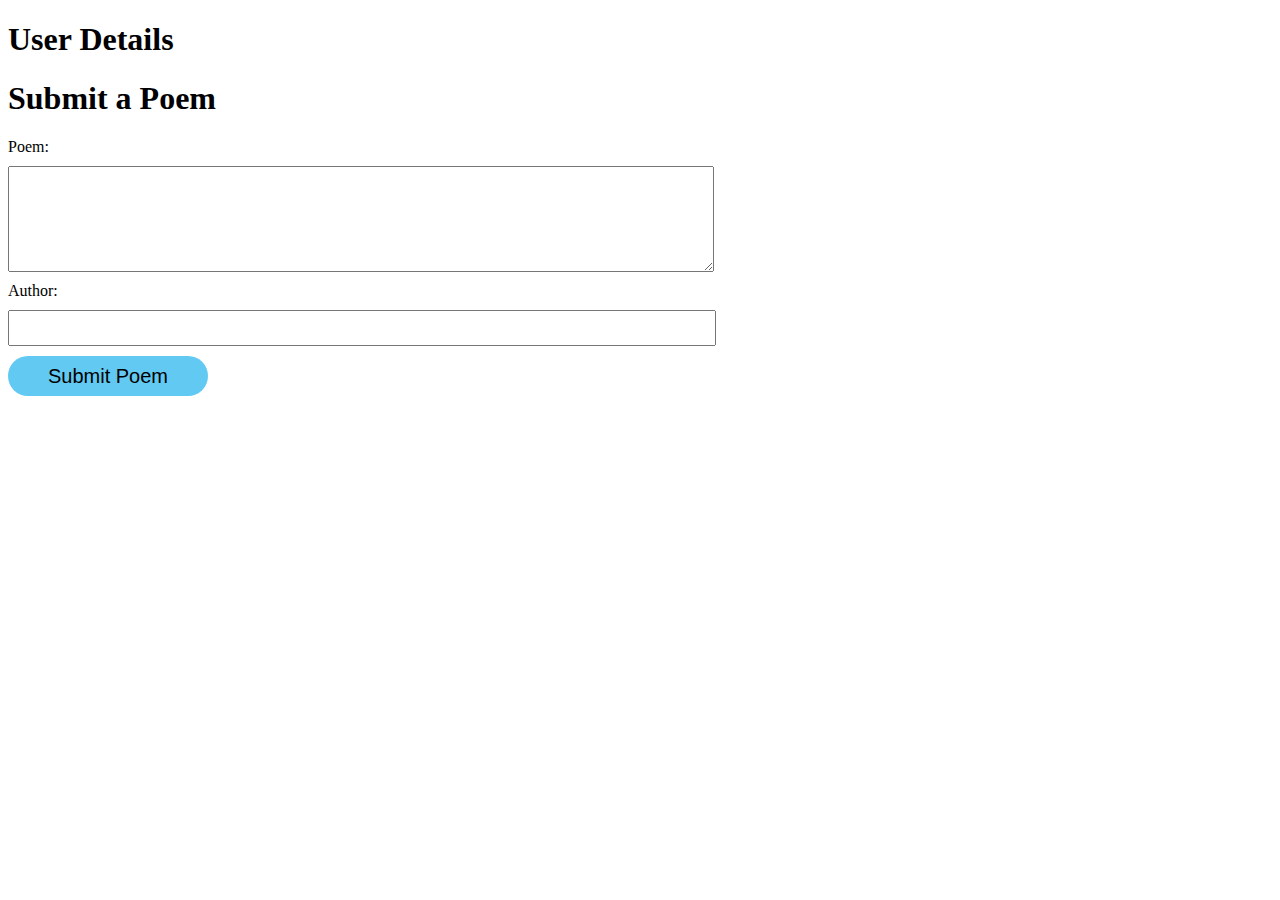
==== dashboard.html @ ca6f6203 "Completed registration and login page" ====
<!DOCTYPE html>
<html lang="en">
<head>
    <meta charset="UTF-8">
    <meta name="viewport" content="width=device-width, initial-scale=1.0">
    <title>Document</title>
    <link href="style_dashboard.css" rel="stylesheet">
</head>
<body>
    <h1>User Details</h1>
    <div id="user_details"></div>

    <div id="poem_display"></div>

    <div id="submit_poem">
        <h1>Submit a Poem</h1>
        <form id="poemForm">
            <div id="main">
                <label for="poem">Poem:</label>
                <textarea id="poem" name="poem" required></textarea>

                <label for="author">Author:</label>
                <input type="text" id="author" name="author" required>
                
                <button type="submit">Submit Poem</button>
            </div>
        </form>
    </div>
        
    <script src="dashboard.js"></script>
</body>
</html>
---- style_dashboard.css ----
#main{
    display:flex;
    flex-direction: column;
    width:400px;
    gap: 10px;
}

#poem{
    height:100px;
    width:700px;
}

#author{
    height:30px;
    width:700px;
}

button{
    width:200px;
    height:40px;
    font-size: 20px;
    font-family: sans-serif;
    border:0;
    background-color: #61c9f2;
    border-radius: 20px;
}
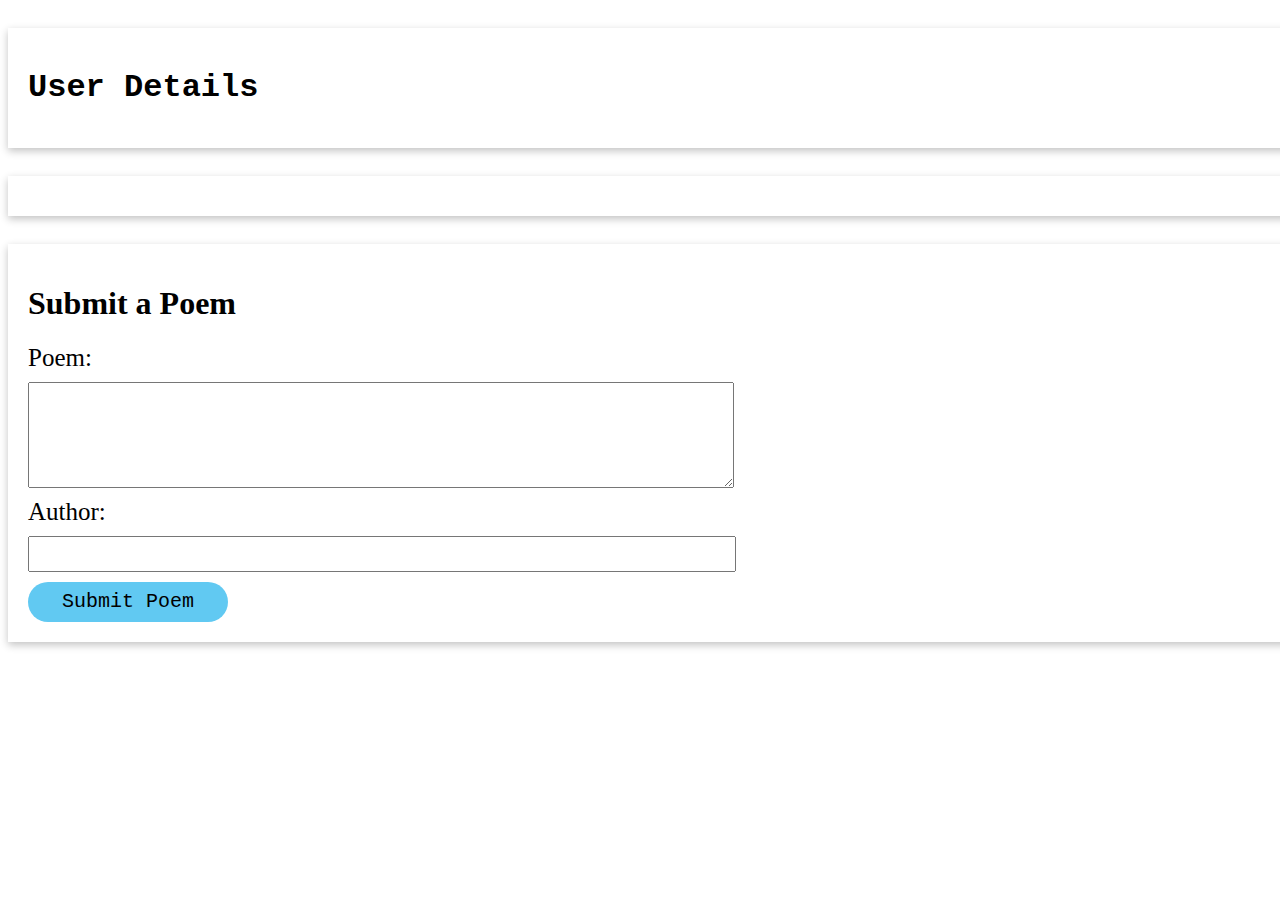
==== commit bc289afb: "Completed challenge" ====
--- a/dashboard.html
+++ b/dashboard.html
@@ -7,8 +7,10 @@
     <link href="style_dashboard.css" rel="stylesheet">
 </head>
 <body>
-    <h1>User Details</h1>
-    <div id="user_details"></div>
+    <div id="user_main">
+        <h1>User Details</h1>
+        <div id="user_details"></div>
+    </div>
 
     <div id="poem_display"></div>
 
--- a/style_dashboard.css
+++ b/style_dashboard.css
@@ -19,8 +19,47 @@
     width:200px;
     height:40px;
     font-size: 20px;
-    font-family: sans-serif;
+    font-family: monospace;
     border:0;
     background-color: #61c9f2;
     border-radius: 20px;
+}
+
+#poem_display{
+    display:flex;
+    flex-wrap: wrap;
+    gap:20px;
+    font-family: monospace, sans-serif;
+}
+
+#poem_display p{
+    font-size: 20px;
+}
+
+#poem_display div{
+    box-shadow: rgba(255, 255, 255, 0.2) 0px 0px 0px 1px inset, rgba(0, 0, 0, 0.9) 0px 0px 0px 1px;
+    padding:10px;
+}
+
+#poem_display,#user_main,#submit_poem{
+    box-shadow: rgba(0, 0, 0, 0.24) 0px 3px 8px;
+    width:1500px;
+    margin:28px 0;
+    padding:20px;
+}
+
+#user_main{
+    font-family: Andale Mono, monospace;
+}
+
+label{
+    font-size: 25px;
+}
+
+input,textarea{
+    font-size: 15px;
+}
+
+button:hover{
+    cursor: pointer;
 }